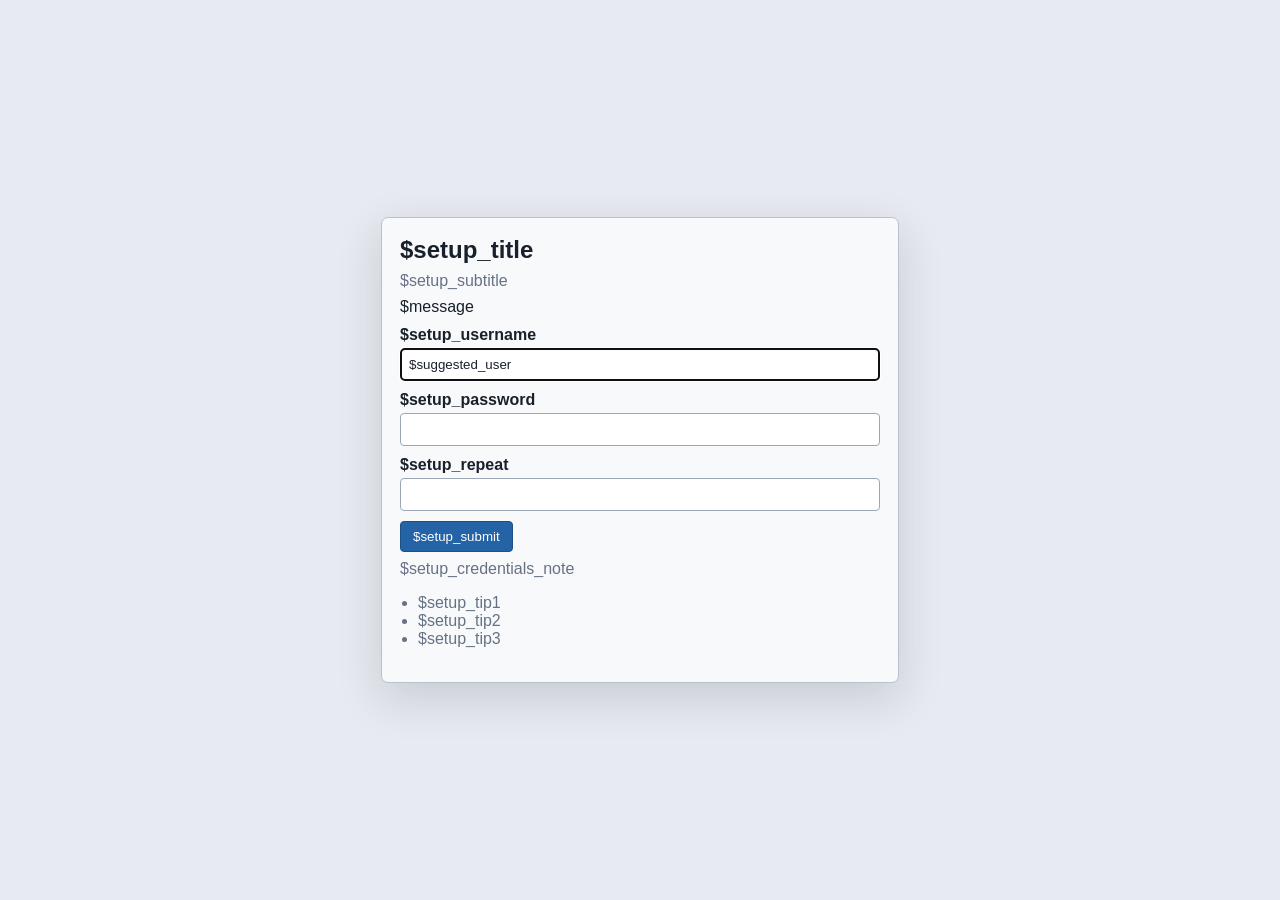
==== server/keybase/templates/pages/setup.html @ a06d8cae "Add files via upload" ====
<!doctype html>
<html>
<head>
  <meta charset="utf-8">
  <title>$app_name Setup</title>
  <link rel="icon" type="image/svg+xml" href="/assets/favicon.svg">
  <script>(function(){var t='classic';try{t=localStorage.getItem('keybase-theme')||'classic';}catch(e){}document.documentElement.setAttribute('data-theme',t);})();</script>
  <style>
    :root { --bg: #e7eaf0; --panel: #f8f9fb; --line: #b7c0cc; --line-s: #c7d0dc; --text: #18202b; --muted: #667284; --input-bg: #fff; --input-border: #9aa7b7; --blue: #2463a6; --blue-border: #1c5188; --red: #9f2836; }
    html[data-theme="dark"] { --bg: #0d131d; --panel: #151d2a; --line: #344155; --line-s: #253144; --text: #e7edf6; --muted: #99a6ba; --input-bg: #0b111b; --input-border: #344155; --blue: #6aa7ff; --blue-border: #4a8ae8; --red: #ff8d9a; }
    html[data-theme="white"] { --bg: #fff; --panel: #fff; --line: #c9d1dc; --line-s: #dde3ea; --text: #111827; --muted: #5b6677; --input-bg: #fff; --input-border: #b0bac8; --blue: #2463a6; --blue-border: #1c5188; --red: #9f2836; }
    body { font-family: Arial, Helvetica, sans-serif; background: var(--bg); margin: 0; min-height: 100vh; display: grid; place-items: center; color: var(--text); transition: background .15s, color .15s; }
    .box { width: min(480px, 92vw); background: var(--panel); border: 1px solid var(--line); border-radius: 7px; padding: 18px; box-shadow: 0 15px 45px rgba(30,42,62,.16); }
    h1 { margin: 0 0 4px; font-size: 24px; }
    p { margin: 8px 0; }
    label { display: block; margin: 10px 0; font-weight: 700; }
    input { width: 100%; box-sizing: border-box; border: 1px solid var(--input-border); border-radius: 4px; padding: 8px; margin-top: 4px; background: var(--input-bg); color: var(--text); }
    button { border: 1px solid var(--blue-border); border-radius: 4px; background: var(--blue); color: #fff; padding: 7px 12px; cursor: pointer; }
    code { background: var(--panel); border: 1px solid var(--line-s); border-radius: 4px; padding: 1px 4px; overflow-wrap: anywhere; }
    ul { padding-left: 18px; color: var(--muted); }
    .muted { color: var(--muted); }
    .status-bad { color: var(--red); font-weight: 700; }
  </style>
</head>
<body>
  <div class="box">
    <h1>$setup_title</h1>
    <p class="muted">$setup_subtitle</p>
    $message
    <form method="post" action="/admin/register">
      <label>$setup_username<input name="username" value="$suggested_user" minlength="3" maxlength="32" pattern="[A-Za-z0-9_.-]{3,32}" autocomplete="username" autofocus></label>
      <label>$setup_password<input type="password" name="password" minlength="6" maxlength="256" autocomplete="new-password"></label>
      <label>$setup_repeat<input type="password" name="password_confirm" minlength="6" maxlength="256" autocomplete="new-password"></label>
      <p><button type="submit">$setup_submit</button></p>
    </form>
    <p class="muted">$setup_credentials_note</p>
    <ul>
      <li>$setup_tip1</li>
      <li>$setup_tip2</li>
      <li>$setup_tip3</li>
    </ul>
  </div>
</body>
</html>
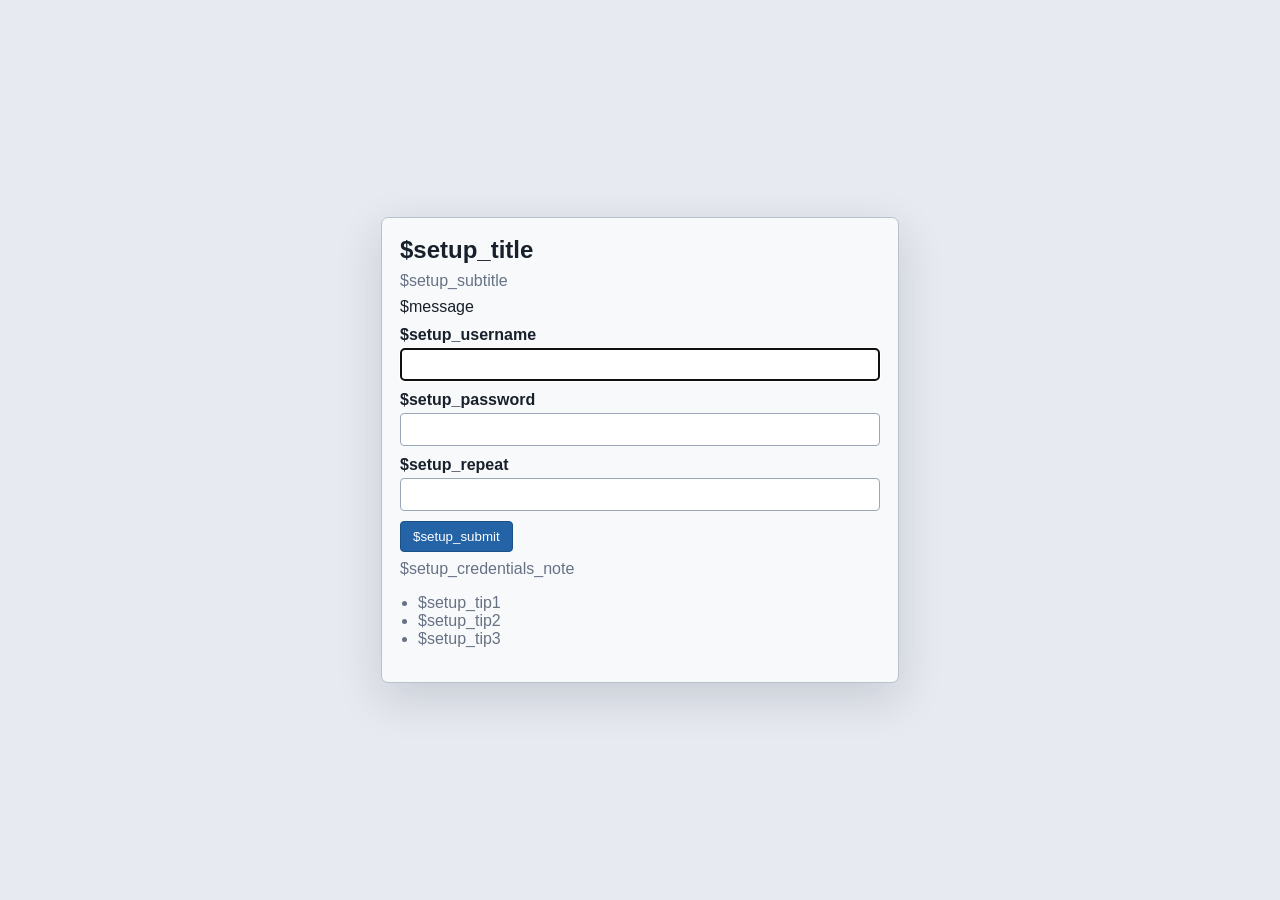
==== commit 02c38985: "Add files via upload" ====
--- a/server/keybase/templates/pages/setup.html
+++ b/server/keybase/templates/pages/setup.html
@@ -28,7 +28,7 @@
     <p class="muted">$setup_subtitle</p>
     $message
     <form method="post" action="/admin/register">
-      <label>$setup_username<input name="username" value="$suggested_user" minlength="3" maxlength="32" pattern="[A-Za-z0-9_.-]{3,32}" autocomplete="username" autofocus></label>
+      <label>$setup_username<input name="username" minlength="3" maxlength="32" pattern="[A-Za-z0-9_.-]{3,32}" autocomplete="username" autofocus></label>
       <label>$setup_password<input type="password" name="password" minlength="6" maxlength="256" autocomplete="new-password"></label>
       <label>$setup_repeat<input type="password" name="password_confirm" minlength="6" maxlength="256" autocomplete="new-password"></label>
       <p><button type="submit">$setup_submit</button></p>
